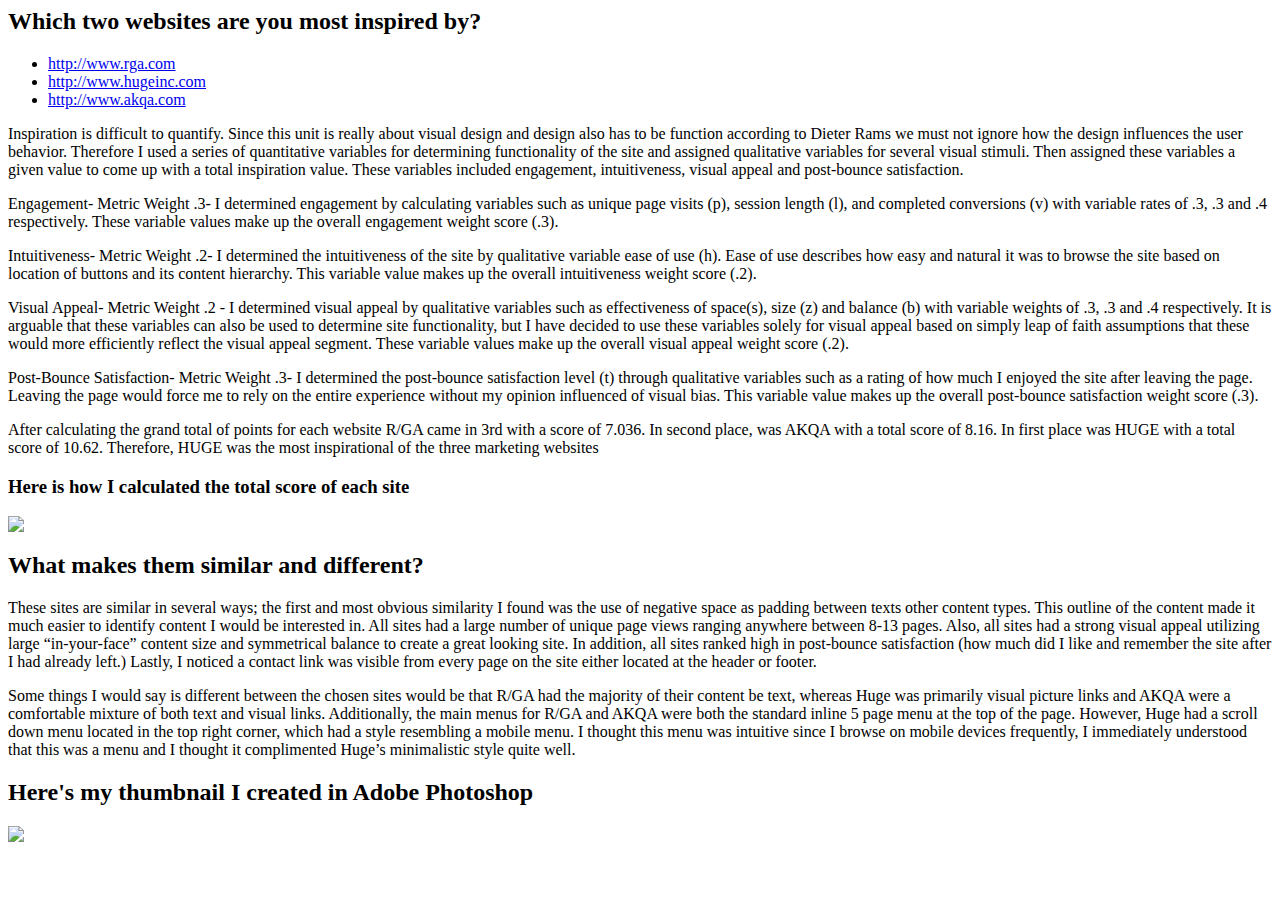
==== unit2/index.html @ 87989f13 "Unit 2" ====
<!DOCTYPE hmtl>
<html>
	<head>
		<title>
			<style>
				p {
		font-size: 1em;
	}
	h1 {
		color:1.8em;
		font-style: strong;
	}
	h2 {
		font-size: 1.5em;
		font-style: strong;
	}
	h3 {
		font-size: 1.2em;
		font-style: strong; 
		}
	img {
		width:55%; 
	}
			</style>
		</title>
	</head>
	<body>
			<h2>Which two websites are you most inspired by?</h2>
		<ul>
				<li><a href="http://www.rga.com/">http://www.rga.com</a></li>
				<li><a href="http://www.hugeinc.com/">http://www.hugeinc.com</a></li>
				<li><a href="http://www.akqa.com/">http://www.akqa.com</a></li>
		</ul>
				<p>Inspiration is difficult to quantify. Since this unit is really about visual design and design also has to be function according to Dieter Rams we must not ignore how the design influences the user behavior.  Therefore I used a series of quantitative variables for determining functionality of the site and assigned qualitative variables for several visual stimuli. Then assigned these variables a given value to come up with a total inspiration value. These variables included engagement, intuitiveness, visual appeal and post-bounce satisfaction.</p>
				<p>Engagement- Metric Weight .3- I determined engagement by calculating variables such as unique page visits (p), session length (l), and completed conversions (v) with variable rates of .3, .3 and .4 respectively. These variable values make up the overall engagement weight score (.3). </p>
				<p>Intuitiveness- Metric Weight .2- I determined the intuitiveness of the site by qualitative variable ease of use (h). Ease of use describes how easy and natural it was to browse the site based on location of buttons and its content hierarchy. This variable value makes up the overall intuitiveness weight score (.2).</p>
				<p>Visual Appeal- Metric Weight .2 - I determined visual appeal by qualitative variables such as effectiveness of space(s), size (z) and balance (b) with variable weights of .3, .3 and .4 respectively. It is arguable that these variables can also be used to determine site functionality, but I have decided to use these variables solely for visual appeal based on simply leap of faith assumptions that these would more efficiently reflect the visual appeal segment. These variable values make up the overall visual appeal weight score (.2).</p>
				<p>Post-Bounce Satisfaction- Metric Weight .3- I determined the post-bounce satisfaction level (t) through qualitative variables such as a rating of how much I enjoyed the site after leaving the page. Leaving the page would force me to rely on the entire experience without my opinion influenced of visual bias. This variable value makes up the overall post-bounce satisfaction weight score (.3).</p>
				<p>After calculating the grand total of points for each website R/GA came in 3rd with a score of 7.036. In second place, was AKQA with a total score of 8.16. In first place was HUGE with a total score of 10.62. Therefore, HUGE was the most inspirational of the three marketing websites</p>
			<h3>Here is how I calculated the total score of each site</h3>
				<img src="https://8be31886c76c8fa853cc8486e5907798339532b0.googledrive.com/host/0B-jZD2CB-Yk_aG9iX0JXQl83YmM/IMG_0035.JPG"></img>
			<h2>What makes them similar and different?</h2>
				<p>These sites are similar in several ways; the first and most obvious similarity I found was the use of negative space as padding between texts other content types. This outline of the content made it much easier to identify content I would be interested in. All sites had a large number of unique page views ranging anywhere between 8-13 pages. Also, all sites had a strong visual appeal utilizing large “in-your-face” content size and symmetrical balance to create a great looking site. In addition, all sites ranked high in post-bounce satisfaction (how much did I like and remember the site after I had already left.) Lastly, I noticed a contact link was visible from every page on the site either located at the header or footer. </p>
				<p>Some things I would say is different between the chosen sites would be that R/GA had the majority of their content be text, whereas Huge was primarily visual picture links and AKQA were a comfortable mixture of both text and visual links. Additionally, the main menus for R/GA and AKQA were both the standard inline 5 page menu at the top of the page. However, Huge had a scroll down menu located in the top right corner, which had a style resembling a mobile menu. I thought this menu was intuitive since I browse on mobile devices frequently, I immediately understood that this was a menu and I thought it complimented Huge’s minimalistic style quite well.</p>
			<h2>Here's my thumbnail I created in Adobe Photoshop</h2>
				<img src="https://8be31886c76c8fa853cc8486e5907798339532b0.googledrive.com/host/0B-jZD2CB-Yk_aG9iX0JXQl83YmM/Unit2Wireframe_V1_GeneralAssembly_NoBleed_RGB_10062014.jpg"></img>
	</body>
</hmtl>
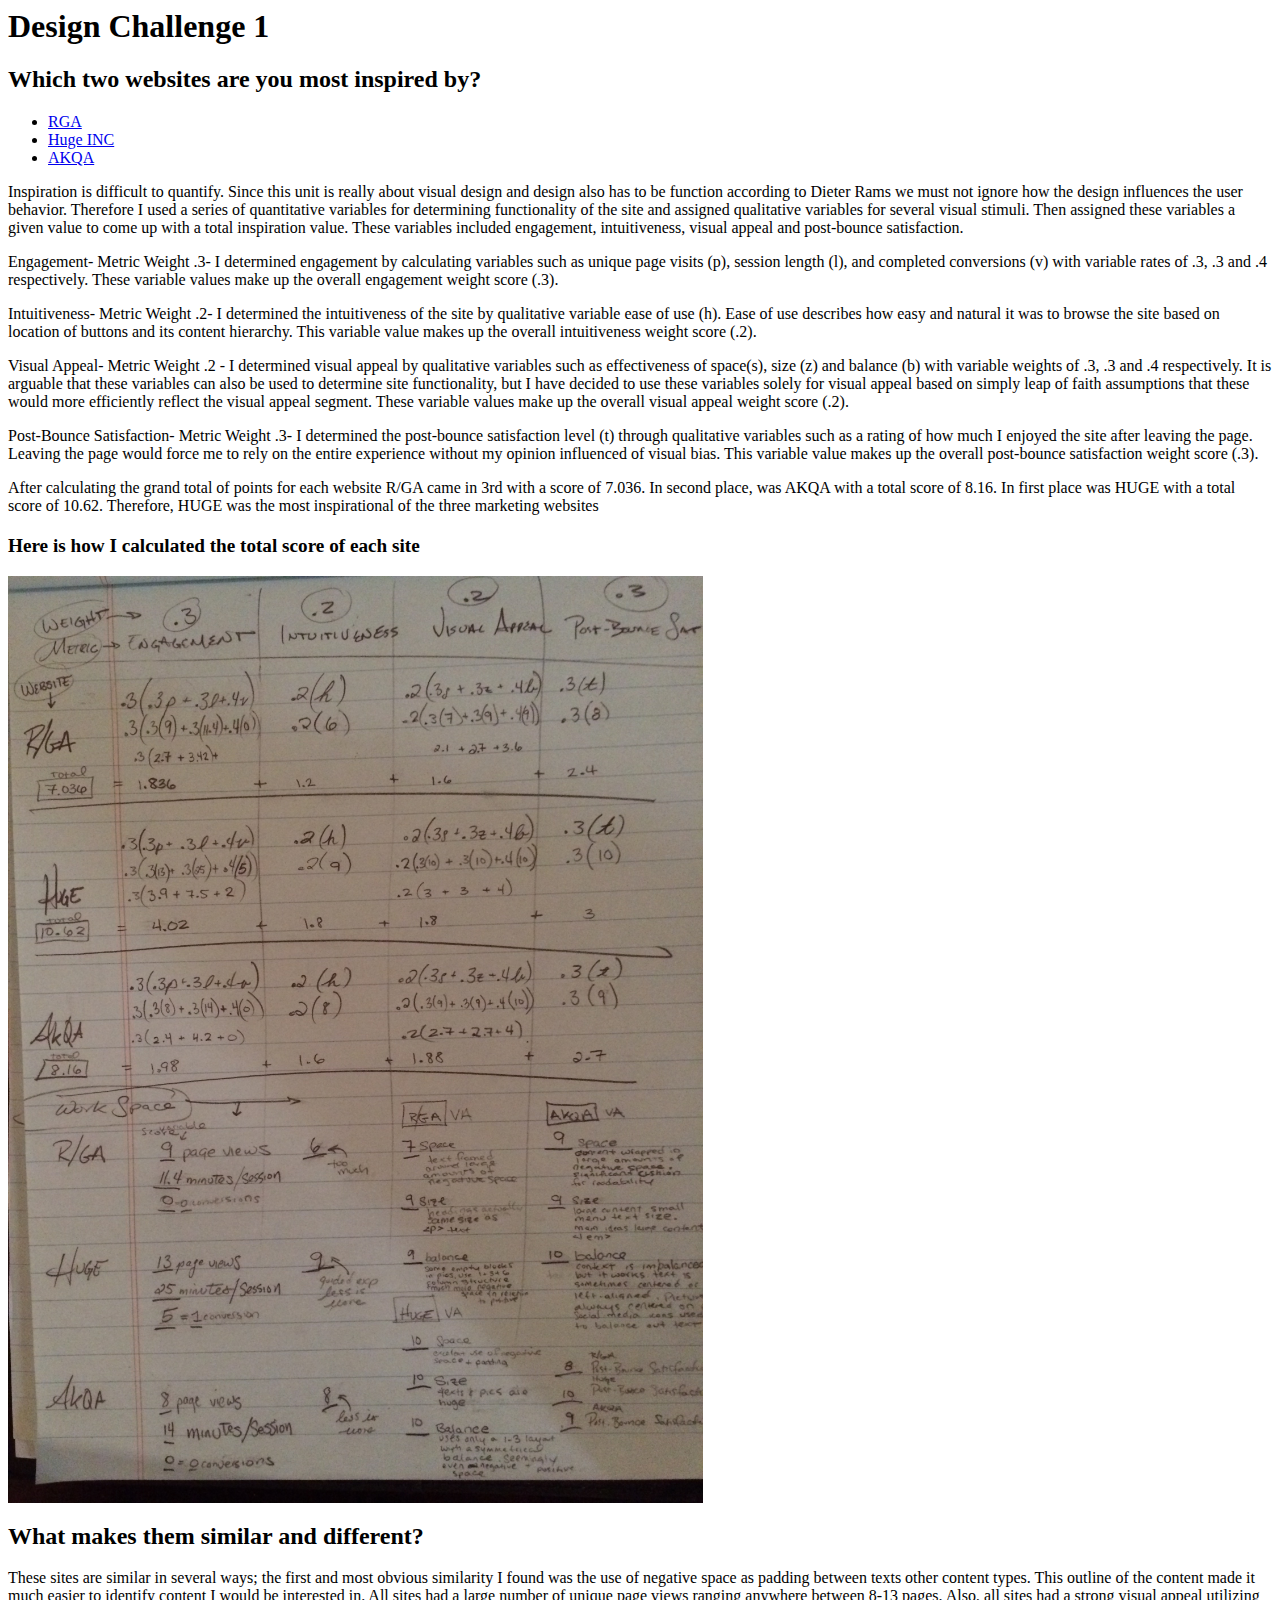
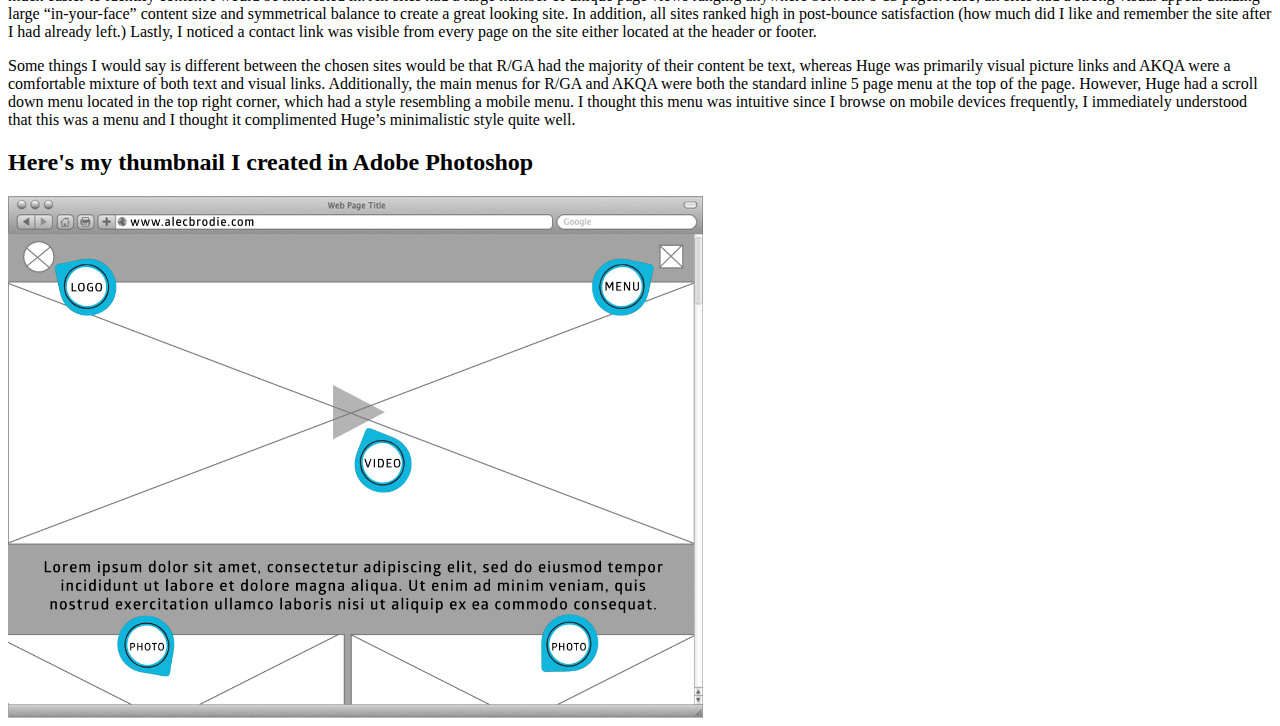
==== commit 5a69ec59: "mentor rec'd changes unit 2" ====
--- a/unit2/index.html
+++ b/unit2/index.html
@@ -1,7 +1,6 @@
 <!DOCTYPE hmtl>
 <html>
 	<head>
-		<title>
 			<style>
 				p {
 		font-size: 1em;
@@ -22,27 +21,29 @@
 		width:55%; 
 	}
 			</style>
-		</title>
+		
+		<title>Design Challenge 1</title>
 	</head>
 	<body>
-			<h2>Which two websites are you most inspired by?</h2>
-		<ul>
-				<li><a href="http://www.rga.com/">http://www.rga.com</a></li>
-				<li><a href="http://www.hugeinc.com/">http://www.hugeinc.com</a></li>
-				<li><a href="http://www.akqa.com/">http://www.akqa.com</a></li>
-		</ul>
-				<p>Inspiration is difficult to quantify. Since this unit is really about visual design and design also has to be function according to Dieter Rams we must not ignore how the design influences the user behavior.  Therefore I used a series of quantitative variables for determining functionality of the site and assigned qualitative variables for several visual stimuli. Then assigned these variables a given value to come up with a total inspiration value. These variables included engagement, intuitiveness, visual appeal and post-bounce satisfaction.</p>
-				<p>Engagement- Metric Weight .3- I determined engagement by calculating variables such as unique page visits (p), session length (l), and completed conversions (v) with variable rates of .3, .3 and .4 respectively. These variable values make up the overall engagement weight score (.3). </p>
-				<p>Intuitiveness- Metric Weight .2- I determined the intuitiveness of the site by qualitative variable ease of use (h). Ease of use describes how easy and natural it was to browse the site based on location of buttons and its content hierarchy. This variable value makes up the overall intuitiveness weight score (.2).</p>
-				<p>Visual Appeal- Metric Weight .2 - I determined visual appeal by qualitative variables such as effectiveness of space(s), size (z) and balance (b) with variable weights of .3, .3 and .4 respectively. It is arguable that these variables can also be used to determine site functionality, but I have decided to use these variables solely for visual appeal based on simply leap of faith assumptions that these would more efficiently reflect the visual appeal segment. These variable values make up the overall visual appeal weight score (.2).</p>
-				<p>Post-Bounce Satisfaction- Metric Weight .3- I determined the post-bounce satisfaction level (t) through qualitative variables such as a rating of how much I enjoyed the site after leaving the page. Leaving the page would force me to rely on the entire experience without my opinion influenced of visual bias. This variable value makes up the overall post-bounce satisfaction weight score (.3).</p>
-				<p>After calculating the grand total of points for each website R/GA came in 3rd with a score of 7.036. In second place, was AKQA with a total score of 8.16. In first place was HUGE with a total score of 10.62. Therefore, HUGE was the most inspirational of the three marketing websites</p>
-			<h3>Here is how I calculated the total score of each site</h3>
-				<img src="https://8be31886c76c8fa853cc8486e5907798339532b0.googledrive.com/host/0B-jZD2CB-Yk_aG9iX0JXQl83YmM/IMG_0035.JPG"></img>
-			<h2>What makes them similar and different?</h2>
-				<p>These sites are similar in several ways; the first and most obvious similarity I found was the use of negative space as padding between texts other content types. This outline of the content made it much easier to identify content I would be interested in. All sites had a large number of unique page views ranging anywhere between 8-13 pages. Also, all sites had a strong visual appeal utilizing large “in-your-face” content size and symmetrical balance to create a great looking site. In addition, all sites ranked high in post-bounce satisfaction (how much did I like and remember the site after I had already left.) Lastly, I noticed a contact link was visible from every page on the site either located at the header or footer. </p>
-				<p>Some things I would say is different between the chosen sites would be that R/GA had the majority of their content be text, whereas Huge was primarily visual picture links and AKQA were a comfortable mixture of both text and visual links. Additionally, the main menus for R/GA and AKQA were both the standard inline 5 page menu at the top of the page. However, Huge had a scroll down menu located in the top right corner, which had a style resembling a mobile menu. I thought this menu was intuitive since I browse on mobile devices frequently, I immediately understood that this was a menu and I thought it complimented Huge’s minimalistic style quite well.</p>
-			<h2>Here's my thumbnail I created in Adobe Photoshop</h2>
-				<img src="https://8be31886c76c8fa853cc8486e5907798339532b0.googledrive.com/host/0B-jZD2CB-Yk_aG9iX0JXQl83YmM/Unit2Wireframe_V1_GeneralAssembly_NoBleed_RGB_10062014.jpg"></img>
+		<h1>Design Challenge 1</h1>
+		<h2>Which two websites are you most inspired by?</h2>
+			<ul>
+				<li><a href="http://www.rga.com/" target="_blank">RGA</a></li>
+				<li><a href="http://www.hugeinc.com/" target="_blank">Huge INC</a></li>
+				<li><a href="http://www.akqa.com/" target="_blank">AKQA</a></li>
+			</ul>
+			<p>Inspiration is difficult to quantify. Since this unit is really about visual design and design also has to be function according to Dieter Rams we must not ignore how the design influences the user behavior.  Therefore I used a series of quantitative variables for determining functionality of the site and assigned qualitative variables for several visual stimuli. Then assigned these variables a given value to come up with a total inspiration value. These variables included engagement, intuitiveness, visual appeal and post-bounce satisfaction.</p>
+			<p>Engagement- Metric Weight .3- I determined engagement by calculating variables such as unique page visits (p), session length (l), and completed conversions (v) with variable rates of .3, .3 and .4 respectively. These variable values make up the overall engagement weight score (.3).</p>
+			<p>Intuitiveness- Metric Weight .2- I determined the intuitiveness of the site by qualitative variable ease of use (h). Ease of use describes how easy and natural it was to browse the site based on location of buttons and its content hierarchy. This variable value makes up the overall intuitiveness weight score (.2).</p>
+			<p>Visual Appeal- Metric Weight .2 - I determined visual appeal by qualitative variables such as effectiveness of space(s), size (z) and balance (b) with variable weights of .3, .3 and .4 respectively. It is arguable that these variables can also be used to determine site functionality, but I have decided to use these variables solely for visual appeal based on simply leap of faith assumptions that these would more efficiently reflect the visual appeal segment. These variable values make up the overall visual appeal weight score (.2).</p>
+			<p>Post-Bounce Satisfaction- Metric Weight .3- I determined the post-bounce satisfaction level (t) through qualitative variables such as a rating of how much I enjoyed the site after leaving the page. Leaving the page would force me to rely on the entire experience without my opinion influenced of visual bias. This variable value makes up the overall post-bounce satisfaction weight score (.3).</p>
+			<p>After calculating the grand total of points for each website R/GA came in 3rd with a score of 7.036. In second place, was AKQA with a total score of 8.16. In first place was HUGE with a total score of 10.62. Therefore, HUGE was the most inspirational of the three marketing websites</p>
+		<h3>Here is how I calculated the total score of each site</h3>
+			<img src="IMG_0035.JPG">
+		<h2>What makes them similar and different?</h2>
+			<p>These sites are similar in several ways; the first and most obvious similarity I found was the use of negative space as padding between texts other content types. This outline of the content made it much easier to identify content I would be interested in. All sites had a large number of unique page views ranging anywhere between 8-13 pages. Also, all sites had a strong visual appeal utilizing large “in-your-face” content size and symmetrical balance to create a great looking site. In addition, all sites ranked high in post-bounce satisfaction (how much did I like and remember the site after I had already left.) Lastly, I noticed a contact link was visible from every page on the site either located at the header or footer.</p>
+			<p>Some things I would say is different between the chosen sites would be that R/GA had the majority of their content be text, whereas Huge was primarily visual picture links and AKQA were a comfortable mixture of both text and visual links. Additionally, the main menus for R/GA and AKQA were both the standard inline 5 page menu at the top of the page. However, Huge had a scroll down menu located in the top right corner, which had a style resembling a mobile menu. I thought this menu was intuitive since I browse on mobile devices frequently, I immediately understood that this was a menu and I thought it complimented Huge’s minimalistic style quite well.</p>
+		<h2>Here's my thumbnail I created in Adobe Photoshop</h2>
+			<img src="Unit2Wireframe_V1_GeneralAssembly_NoBleed_RGB_10062014.jpg">
 	</body>
-</hmtl>+</html>
